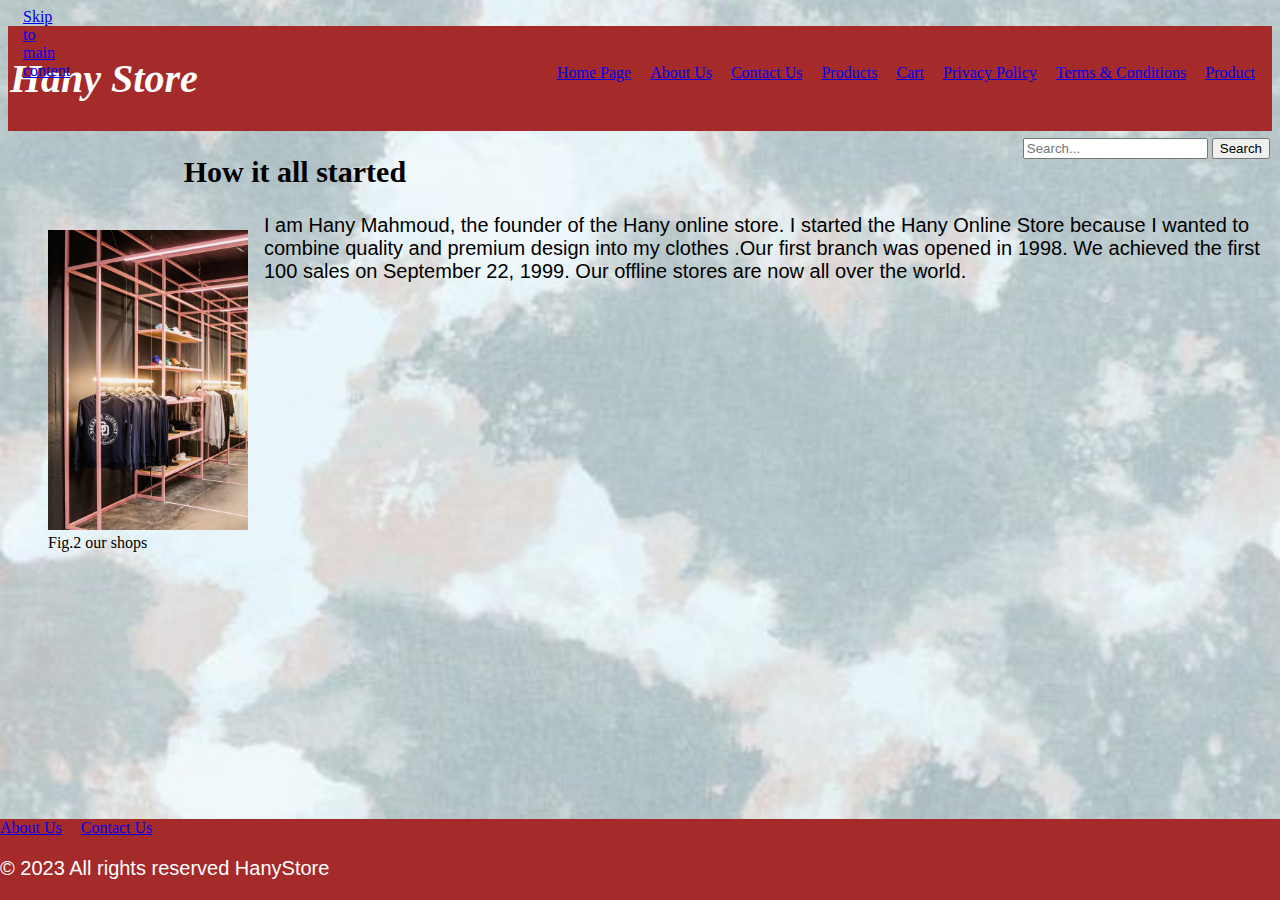
==== about-us.htm @ d9b393a9 "Initial commit" ====
<!DOCTYPE html>
<html lang="en">
    <head>
        <meta charset="UTF-8">
        <meta name="keywords" content="clothes,store, pima">
        <title>About us</title>
        <!-- CSS main file-->
        <link rel="stylesheet" href="assets/main.css">
        <link rel="stylesheet" href="assets/products.css">
    </head>
    <body>
        <!-- Header-->
        <li><a href="#about" class="skip">Skip to main content</a></li>
        <div id="page">
            <div id="header1">
                <div id="links">
                    <ul>
                        <li class="li1"><a href="index.htm">Home Page</a></li>
                        <li class="li1"><a href="about-us.htm">About Us</a> </li>
                        <li class="li1"> <a href="contact-us.htm">Contact Us</a> </li>
                        <li class="li1"> <a href="products.htm">Products</a> </li>
                        <li class="li1"> <a href="cart.htm">Cart</a> </li>
                        <li class="li1"> <a href="privacy.htm">Privacy Policy</a> </li>
                        <li class="li1"> <a href="terms.htm">Terms & Conditions</a> </li>
                        <li class="li1"> <a href="product.htm">Product</a> </li>
                    </ul>
                </div>
                <form id="form"> 
                    <input type="search" id="query" placeholder="Search...">
                    <button>Search</button>
                </form>
                <div id="title">
                    <h1>
                    Hany Store
                    <h1>
                </div>
            </div>
            <h2 class="about">How it all started</h2>
            <figure class="float-left">
                <img src="images/05f9c7f1b600a58c04d3fa78a0fa935c.jpg" alt="our shop" >
                <figcaption>Fig.2 our shops </figcaption>
            </figure>
            <p>I am Hany Mahmoud, the founder of the Hany online store. I started the Hany Online Store because I wanted to combine quality and premium design into my clothes .Our first branch was opened in 1998. We achieved the first 100 sales on September 22, 1999. Our offline stores are now all over the world.</p>
        </div>
        <div id="footer">
            <li class="li1"><a href="#">About Us</a> </li>
            <li class="li1"> <a href="#">Contact Us</a> </li>
            <p>&copy; 2023 All rights reserved HanyStore</p>
        </div>
    </body>
</html>
---- assets/main.css ----
/*headers and paragraph styling*/
#header1 {
  background-color: brown;
  color: white;
  padding: 2px;

}

#links {
  float: right;
  padding-top: 20px;
}

.li1 {
  display: inline-block;
  padding-right: 15px;
}

form {
  padding-left: 35%;
  padding-top: 40px;
  float: right;
}

.skip {
  display: inline-block;
  padding-left: 15px;
  position: absolute;
  top: auto;
  width: 5px;
  height: 5px;
}

h1 {
  font-size: 40px;
  font-style: italic;
}

h2 {
  font-size: 30px;
  font-family: "Times New Roman", Times, serif;
}

p {
  font-size: 20px;
  font-family: Arial, Helvetica, sans-serif;
}

.pima {
  max-width: 300px;
  height: 300px;

}

/*monochromatic background*/
body {
  background-image: url("../images/1ea7023e5273df7ac1d0beb970e3f14e.jpg");
  background-repeat: no-repeat;
  background-attachment: fixed;
  background-position: center;
  background-size: cover;


}

.about {
  text-align: center;
}

.float-left {
  float: left;
  width: 200px;
  height: 120px;
  margin-right: 1em;
}

/*footer styling*/
#footer {
  background-color: brown;
  color: white;
  position: fixed;
  left: 0;
  bottom: 0;
  width: 100%;

}

.center {
  text-align: center;
}
---- assets/products.css ----
/*flex layout*/
#products {
    display: flex;
}

/*products styling*/
.card {
    box-shadow: 0 4px 8px 0 rgba(0, 0, 0, 0.2);
    max-width: 300px;
    margin: auto;
    text-align: center;
    font-family: arial;
}

.card button {
    border: none;
    outline: 0;
    padding: 12px;
    color: white;
    background-color: #000;
    text-align: center;
    cursor: pointer;
    width: 100%;
    font-size: 18px;
}

.price {
    color: grey;
    font-size: 22px;
}

.card2 {
    box-shadow: 0 4px 8px 0 rgba(0, 0, 0, 0.2);
    max-width: 600px;
    margin: auto;
    text-align: center;
    font-family: arial;
}

.card2 button {
    border: none;
    outline: 0;
    padding: 12px;
    color: white;
    background-color: #000;
    text-align: center;
    cursor: pointer;
    width: 100%;
    font-size: 18px;
}

/*cart cards*/

.card3 {
    box-shadow: 0 4px 8px 0 rgba(0, 0, 0, 0.2);
    max-width: 300px;
    margin: auto;
    text-align: center;
    font-family: arial;
}

.card3 button {
    border: none;
    outline: 0;
    padding: 12px;
    color: white;
    background-color: #f44336;
    text-align: center;
    cursor: pointer;
    width: 100%;
    font-size: 18px;
}

.card button:hover {
    opacity: 0.7;
}

img {
    max-width: 100%;
    height: auto;
}
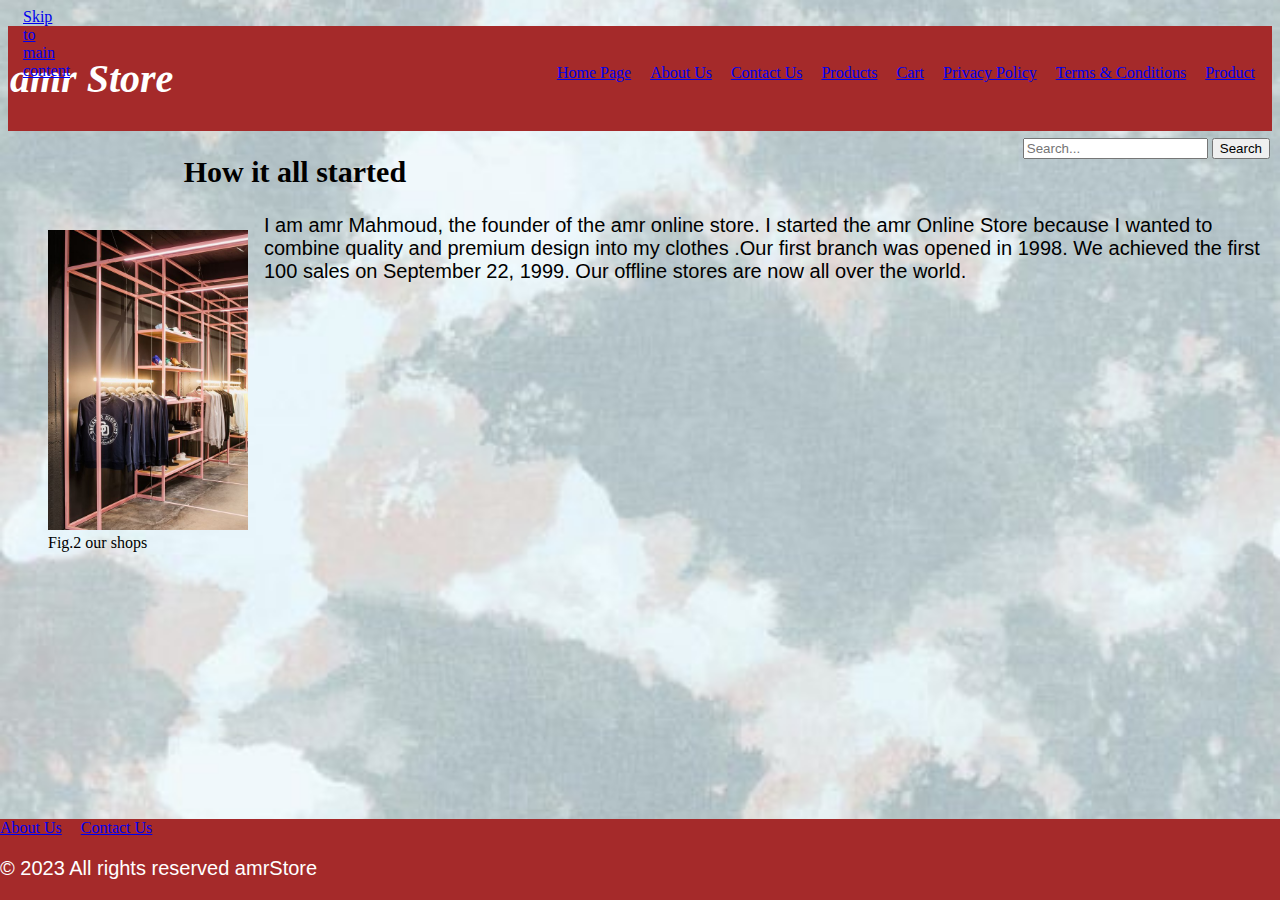
==== commit aabc0197: "Initial commit" ====
--- a/about-us.htm
+++ b/about-us.htm
@@ -31,7 +31,7 @@
                 </form>
                 <div id="title">
                     <h1>
-                    Hany Store
+                    amr Store
                     <h1>
                 </div>
             </div>
@@ -40,12 +40,12 @@
                 <img src="images/05f9c7f1b600a58c04d3fa78a0fa935c.jpg" alt="our shop" >
                 <figcaption>Fig.2 our shops </figcaption>
             </figure>
-            <p>I am Hany Mahmoud, the founder of the Hany online store. I started the Hany Online Store because I wanted to combine quality and premium design into my clothes .Our first branch was opened in 1998. We achieved the first 100 sales on September 22, 1999. Our offline stores are now all over the world.</p>
+            <p>I am amr Mahmoud, the founder of the amr online store. I started the amr Online Store because I wanted to combine quality and premium design into my clothes .Our first branch was opened in 1998. We achieved the first 100 sales on September 22, 1999. Our offline stores are now all over the world.</p>
         </div>
         <div id="footer">
             <li class="li1"><a href="#">About Us</a> </li>
             <li class="li1"> <a href="#">Contact Us</a> </li>
-            <p>&copy; 2023 All rights reserved HanyStore</p>
+            <p>&copy; 2023 All rights reserved amrStore</p>
         </div>
     </body>
 </html>